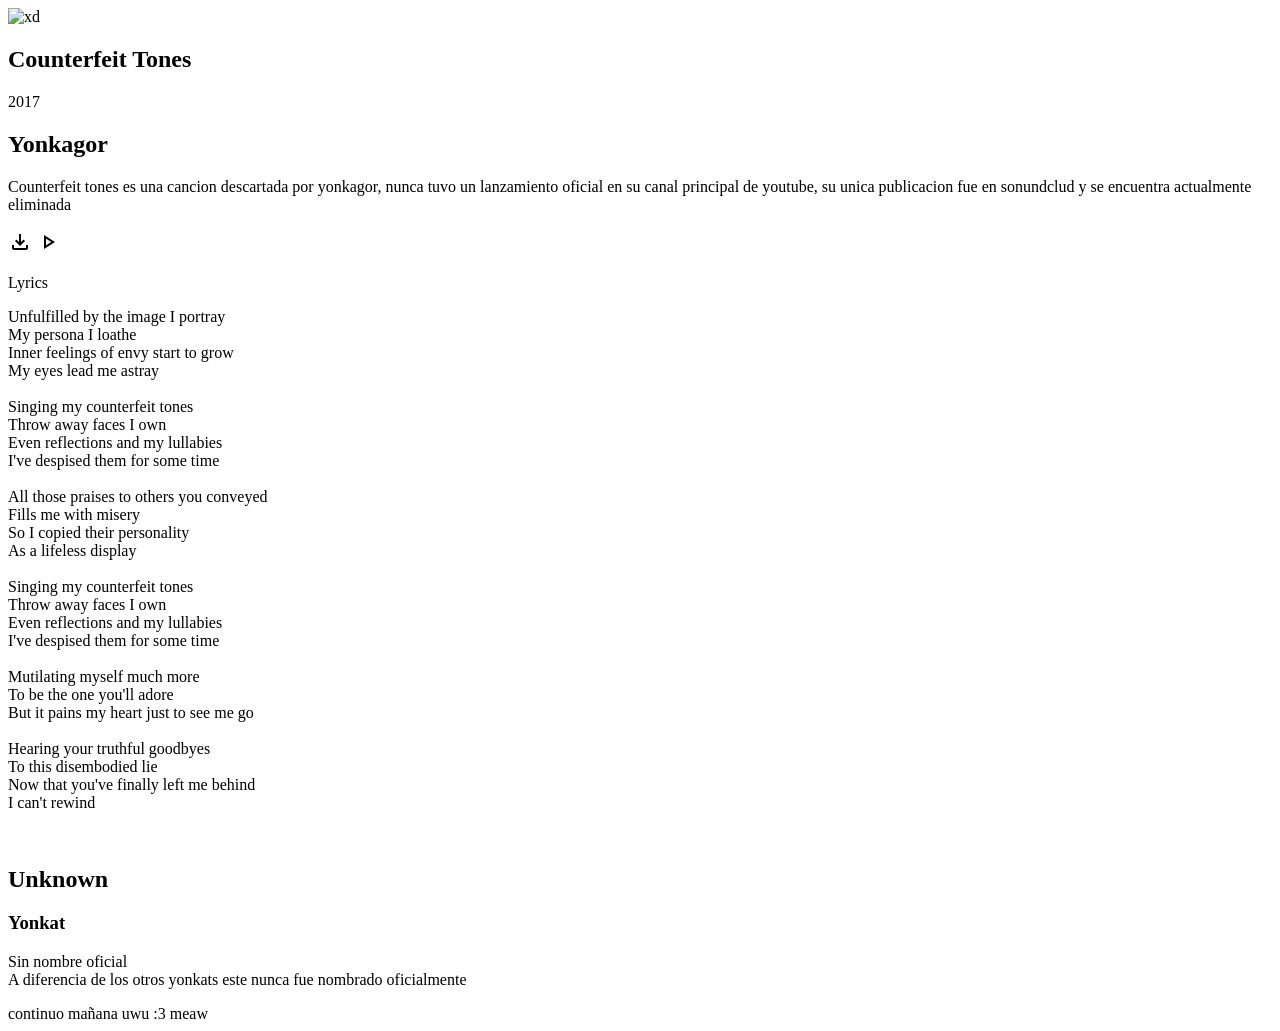
==== sections/songs/Counterfeit Tones/index.html @ 928d897a "Create index.html" ====
<!DOCTYPE html>
<html lang="es">
<head>
    <meta charset="UTF-8">
    <meta name="viewport" content="width=device-width, initial-scale=1.0">
    <title>Document</title>
    <link rel="stylesheet" href="styles.css">
    <style>
    @import url('https://fonts.googleapis.com/css2?family=Roboto:ital,wdth,wght@0,75..100,100..900;1,75..100,100..900&display=swap');
    </style>
    <link href="https://fonts.googleapis.com/css2?family=Material+Symbols+Outlined&icon_names=download,pause,play_arrow&display=block" rel="stylesheet" />
</head>
<body>
    <div class="background-conteiner">
        <div class="background"></div>
        <div class="triangle1"></div>
    </div>
    <section class="Principal-1">
        <div class="principal__title">
            <img class="principal__title--cover" src="archives/images/cover.jpg" alt="xd">
            <div>
                <h1 class="principal__title--h1">Counterfeit Tones</h1>
                <p class="principal__title--year">2017</p>
            </div>
            <div>
                <h2 class="principal__title--yonkagor">Yonkagor</h2>
            </div>
            <div class="box--niko">
                <div><p>Counterfeit tones es una cancion descartada por yonkagor, nunca tuvo un lanzamiento oficial en su canal principal de youtube, su unica publicacion fue en sonundclud y se encuentra actualmente eliminada</p></div>
            </div>
            <div class="principal__title--buttons">
                <span class="material-symbols-outlined">download</span>
                <span class="material-symbols-outlined">play_arrow</span>
            </div>
        </div>
        <div class="principal__Lyrics">
            <div class="principal__Lyrics--sectionT">
                <p class="principal__Lyrics--text">Lyrics</p>
                <span class="principal__Lyrics--divider"></span>
            </div>
        </div>
        <div class="principal__Lyrics--sectionL">
            <div>
                <p>
                Unfulfilled by the image I portray <br>
                My persona I loathe <br>
                Inner feelings of envy start to grow <br>
                My eyes lead me astray <br>
                <br>
                Singing my counterfeit tones <br>
                Throw away faces I own <br>
                Even reflections and my lullabies <br>
                I've despised them for some time <br>
                <br>
                All those praises to others you conveyed <br>
                Fills me with misery <br>
                So I copied their personality <br>
                As a lifeless display <br>
                <br>
                Singing my counterfeit tones <br>
                Throw away faces I own <br>
                Even reflections and my lullabies <br>
                I've despised them for some time <br>
                <br>
                Mutilating myself much more <br>
                To be the one you'll adore <br>
                But it pains my heart just to see me go <br>
                <br>
                Hearing your truthful goodbyes <br>
                To this disembodied lie <br>
                Now that you've finally left me behind <br>
                I can't rewind <br>
                </p>
            </div>
            <div class="box--niko principal__Lyrics--sectionLyonkat">
                <div><img src="archives/yonkat.png" alt=""></div>
                <h2>Unknown</h2>
                <h3>Yonkat</h3>
                <p>Sin nombre oficial <br>A diferencia de los otros yonkats este nunca fue nombrado oficialmente</p>
            </div>
        </div>
    </section>
    <div class="box--niko">
        continuo mañana uwu :3 meaw
    </div>
    <script src="code.js"></script>
</body>
</html>
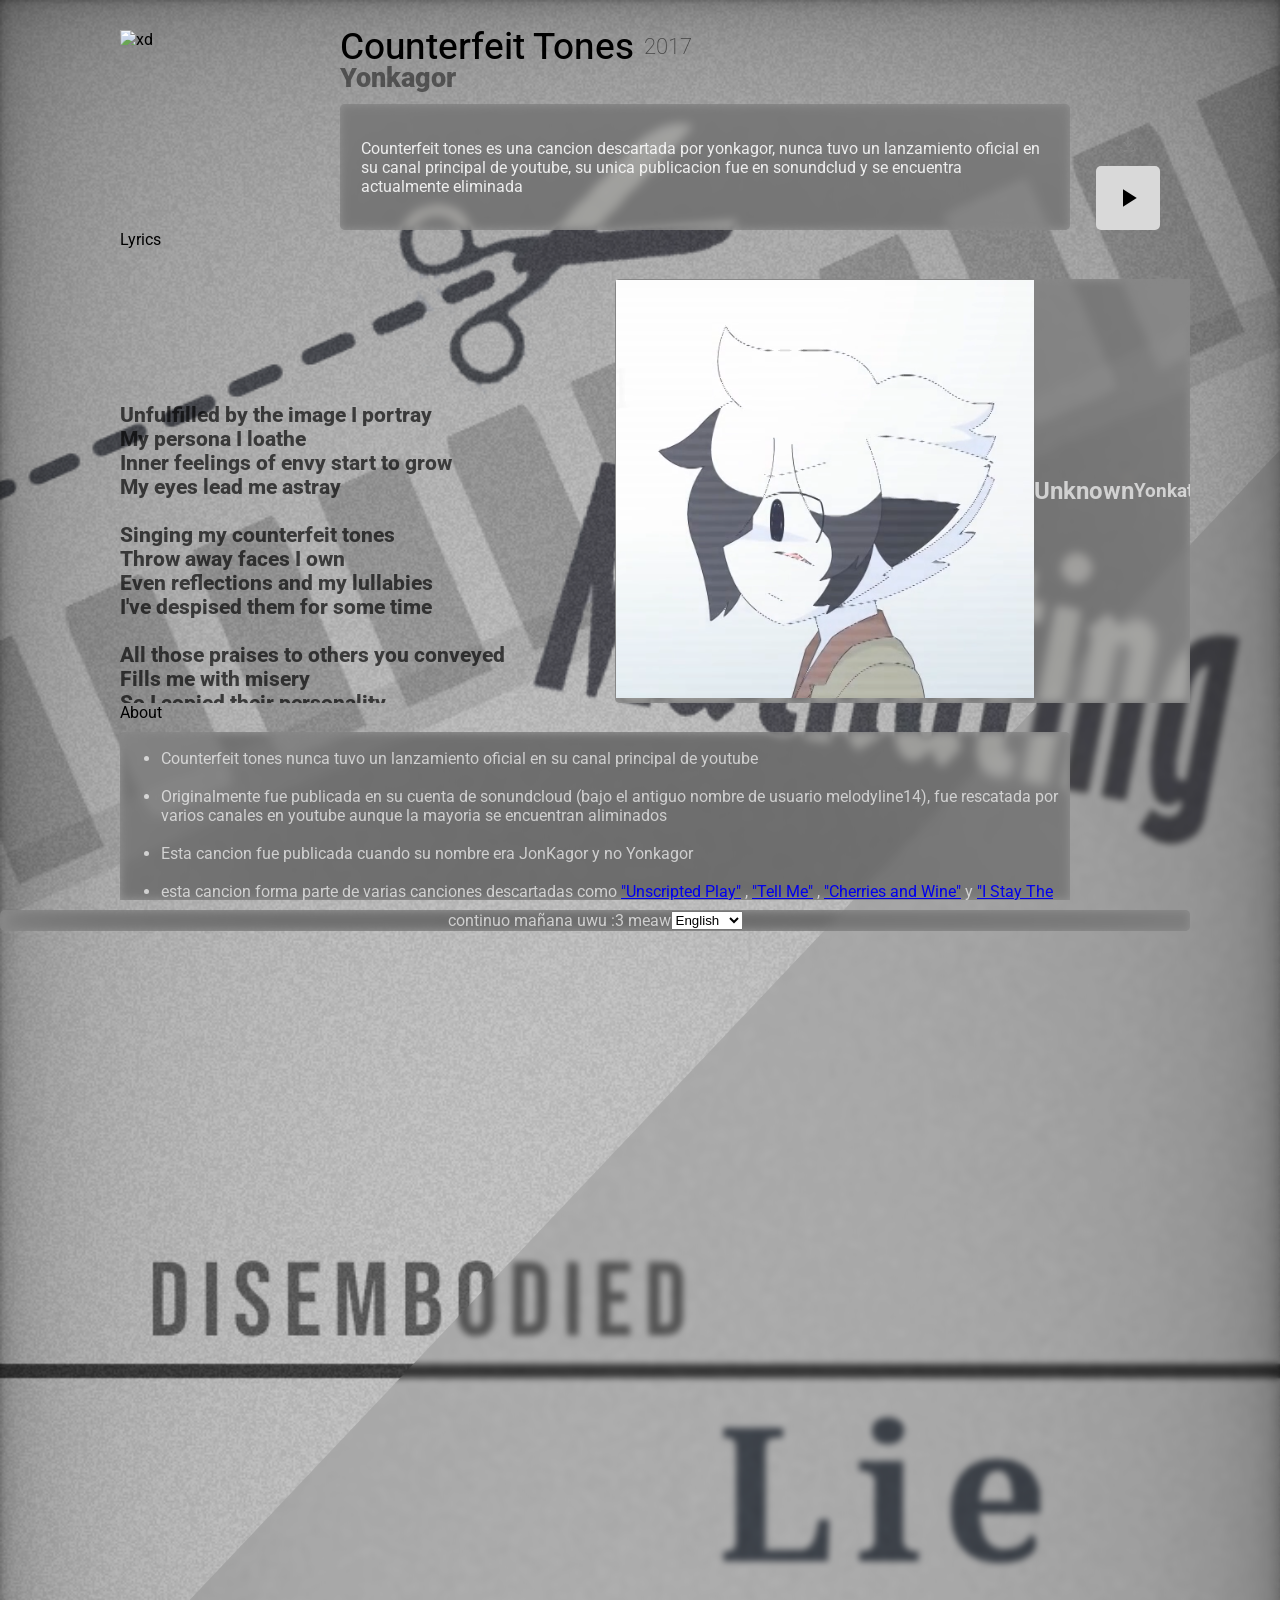
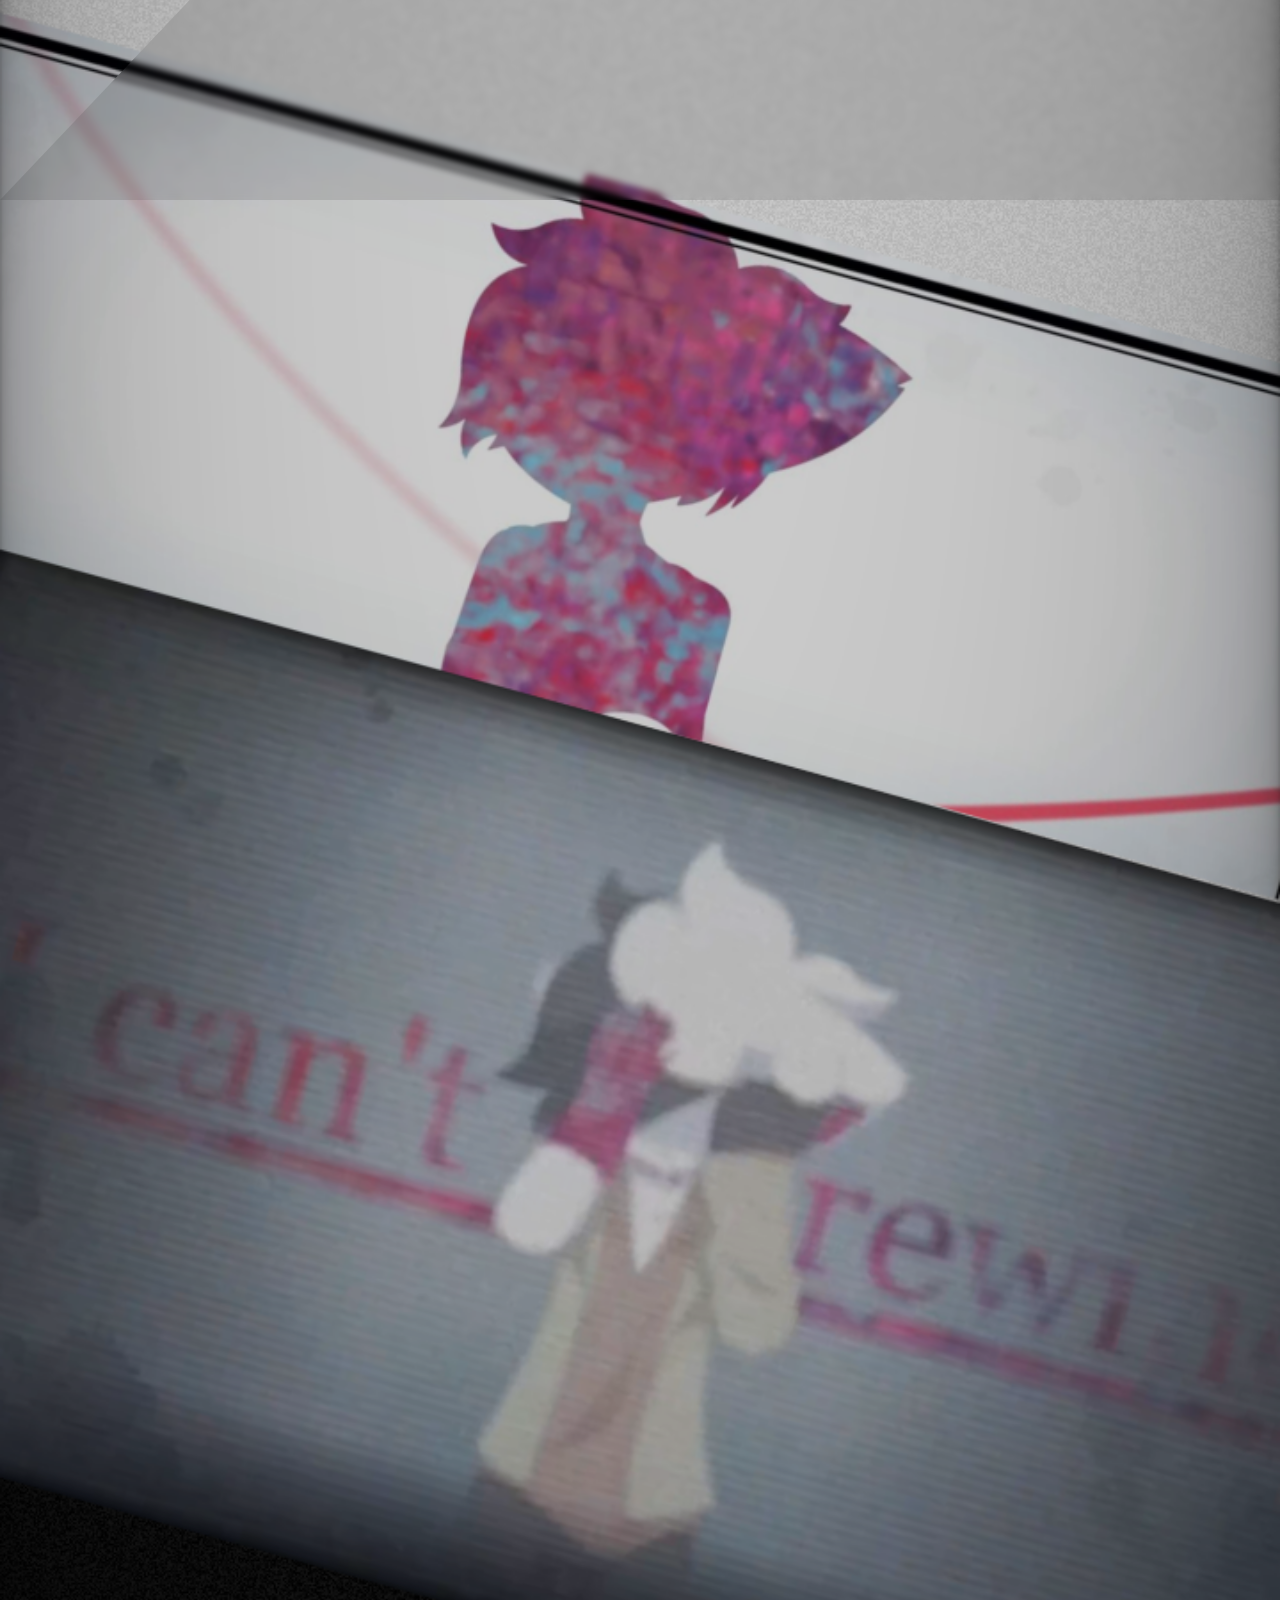
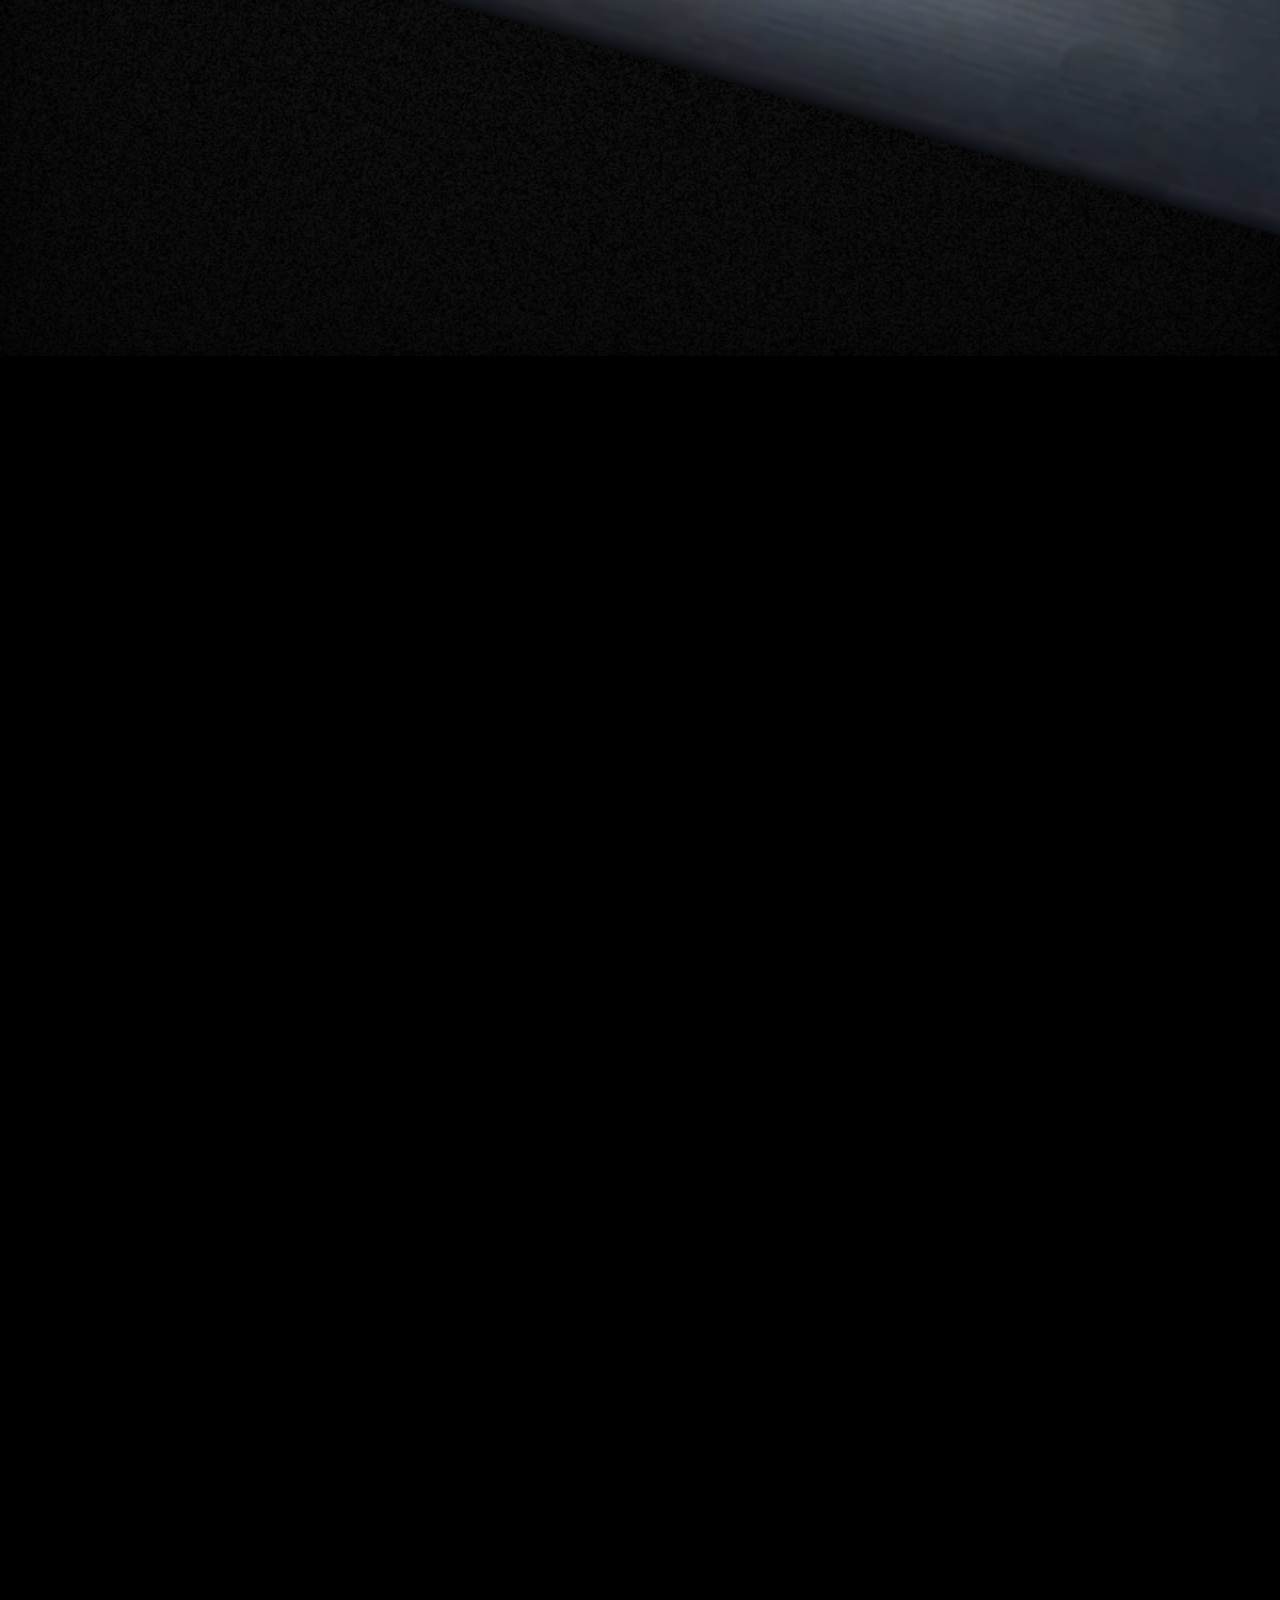
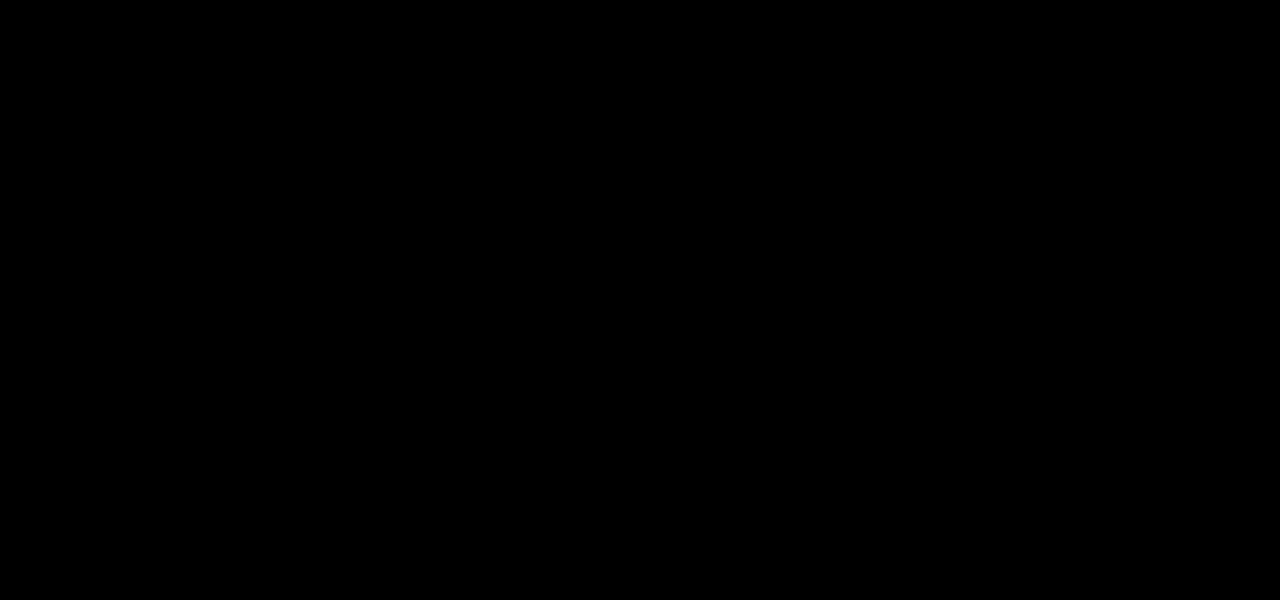
==== commit 376d82cb: "Update index.html" ====
--- a/sections/songs/Counterfeit Tones/index.html
+++ b/sections/songs/Counterfeit Tones/index.html
@@ -1,5 +1,5 @@
 <!DOCTYPE html>
-<html lang="es">
+<html lang="en">
 <head>
     <meta charset="UTF-8">
     <meta name="viewport" content="width=device-width, initial-scale=1.0">
@@ -17,7 +17,7 @@
     </div>
     <section class="Principal-1">
         <div class="principal__title">
-            <img class="principal__title--cover" src="archives/images/cover.jpg" alt="xd">
+            <img class="principal__title--cover" src="archives/cover.jpg" alt="xd">
             <div>
                 <h1 class="principal__title--h1">Counterfeit Tones</h1>
                 <p class="principal__title--year">2017</p>
@@ -26,17 +26,17 @@
                 <h2 class="principal__title--yonkagor">Yonkagor</h2>
             </div>
             <div class="box--niko">
-                <div><p>Counterfeit tones es una cancion descartada por yonkagor, nunca tuvo un lanzamiento oficial en su canal principal de youtube, su unica publicacion fue en sonundclud y se encuentra actualmente eliminada</p></div>
+                <div><p data-i18n="principalDescription">Counterfeit tones es una cancion descartada por yonkagor, nunca tuvo un lanzamiento oficial en su canal principal de youtube, su unica publicacion fue en sonundclud y se encuentra actualmente eliminada</p></div>
             </div>
             <div class="principal__title--buttons">
                 <span class="material-symbols-outlined">download</span>
                 <span class="material-symbols-outlined">play_arrow</span>
             </div>
         </div>
-        <div class="principal__Lyrics">
-            <div class="principal__Lyrics--sectionT">
-                <p class="principal__Lyrics--text">Lyrics</p>
-                <span class="principal__Lyrics--divider"></span>
+        <div>
+            <div class="divider">
+                <p data-i18n="textLyrics">Lyrics</p>
+                <span></span>
             </div>
         </div>
         <div class="principal__Lyrics--sectionL">
@@ -72,16 +72,56 @@
                 I can't rewind <br>
                 </p>
             </div>
-            <div class="box--niko principal__Lyrics--sectionLyonkat">
+            <div class="box--niko box--niko2">
                 <div><img src="archives/yonkat.png" alt=""></div>
-                <h2>Unknown</h2>
+                <h2 data-i18n="text-Unknown">Unknown</h2>
                 <h3>Yonkat</h3>
-                <p>Sin nombre oficial <br>A diferencia de los otros yonkats este nunca fue nombrado oficialmente</p>
+                <p data-i18n="yonkatDescription">Sin nombre oficial <br>A diferencia de los otros yonkats este nunca fue nombrado oficialmente</p>
+            </div>
+        </div>
+        <div class="divider divider2">
+            <p data-i18n="textAbout">About</p>
+            <span></span>
+        </div>
+        <div class="principal__2">
+            <div class="box--niko principal__2--about">
+                <ul>
+                    <li data-i18n="listElement1">Counterfeit tones nunca tuvo un lanzamiento oficial en su canal principal de youtube </li><br>
+                    <li data-i18n="listElement2">Originalmente fue publicada en su cuenta de sonundcloud (bajo el antiguo nombre de usuario melodyline14), fue rescatada por varios canales en youtube aunque la mayoria se encuentran aliminados</li><br>
+                    <li data-i18n="listElement3">Esta cancion fue publicada cuando su nombre era JonKagor y no Yonkagor</li><br>
+                    <li>
+                        <span data-i18n="listElement41">esta cancion forma parte de varias canciones descartadas como</span>
+                        <a href="#">"Unscripted Play"</a>
+                        , 
+                        <a href="#">"Tell Me"</a>
+                        , 
+                        <a href="#">"Cherries and Wine"</a>
+                        <span data-i18n="listElement42">y</span>
+                        <a href="#">"I Stay The Same"</a>
+                    </li>
+                </ul>
+            </div>
+            <div class="principal__2--about2 box--niko box--niko2">
+                <div class="principal__2--divider">
+                    <div><p>uwu</p></div>
+                    <div></div>
+                </div>
+            </div>
+            <div>
+                <video controls class="principal__2--video" controls preload="none" poster="archives/Video_frame.png">
+                <source src="https://cnuuyy.space/files/dumps/music_archive/YonKaGor/Video/MV_s/Counterfeit%20Tones/compressed.mp4" type="video/mp4">
+                Tu navegador no soporta videos.
+                </video>
             </div>
         </div>
     </section>
-    <div class="box--niko">
+    <div class="box--niko provisional">
         continuo mañana uwu :3 meaw
+        <select id="language-selector">
+            <option value="en">English</option>
+            <option value="es">Español</option>
+            <option value="ru">Русский</option>
+        </select>
     </div>
     <script src="code.js"></script>
 </body>
--- a/sections/songs/Counterfeit Tones/styles.css
+++ b/sections/songs/Counterfeit Tones/styles.css
@@ -0,0 +1,287 @@
+:root{
+    --border-radius: 5px;
+}
+body{
+    background-color: #000000;
+    font-family: "Roboto", sans-serif;
+    position: relative;
+}
+.material-symbols-outlined {
+    user-select: none;
+}
+h2, body, h1, p{
+    margin: 0;
+    padding: 0;
+}
+body::selection{
+    background-color: #333;
+    color: #eee;
+}
+.Principal-1{
+    height: 100dvh;
+    /* background-color: #000000; */
+    padding: 30px;
+    width: min(100% , 1100px);
+    box-sizing: border-box;
+    margin: auto;
+    overflow: hidden;
+}
+.Principal-1 div{
+    /* outline: 1px solid #fff; */
+}
+.background-conteiner{
+    position: absolute;
+    overflow: hidden;
+    width: 100%;
+    height: 600vh;
+    z-index: -1 !important;
+}
+.background{
+    background-image: url(archives/background_niko.png);
+    filter: brightness(.8);
+    width: 100%;
+    height: 600vh;
+    background-size: contain;
+    background-position: top;
+    background-repeat: no-repeat;
+    background-origin: border-box;
+    z-index: -2 !important;
+    position: absolute;
+    top: 0;
+    pointer-events: none;
+    transform: translate(-50%, -50%); 
+    transform: translateX(0px);
+    transform: translateY(0px);
+}
+.triangle1{
+    clip-path: polygon(100% 0, 0 100%, 100% 100%);
+    background-color: #0000001a;
+    height: 150vh;
+    top: 50vh;
+    position: relative;
+    backdrop-filter: blur(3px);
+}
+.principal__title{
+    display: grid;
+    position: relative;
+    grid-template-columns: auto 1fr;
+    grid-template-rows: 2rem 2rem 1fr;
+    column-gap: 20px;
+}
+.principal__title div{
+    display: flex;
+    align-items: center;
+}
+.principal__title--cover{
+    width: 200px;
+    height: 200px;
+    grid-column-start: 1;
+    grid-column-end: 2;
+    grid-row-start: 1;
+    grid-row-end: -1;
+    user-select: none;
+    filter: grayscale(.3);
+}
+.principal__title--h1{
+    font-size: 2.3rem;
+    font-optical-sizing: auto;
+    font-weight: 450;
+    font-style: normal;
+}
+.principal__title--year{
+    font-optical-sizing: auto;
+    font-weight: 200;
+    font-size: 1.4rem;
+    position: relative;
+    top: 0;
+    margin-left: 10px;
+    color: #0008;
+}
+.principal__title--yonkagor{
+    font-weight: 900;
+    font-size: 1.7rem;
+    color: #0007;
+}
+.box--niko{
+    background-color: #8d8d8d93;
+    backdrop-filter: blur(5px) invert(1);
+    border-radius: var(--border-radius);
+    margin-top: 10px;
+    width: calc(100% - 90px);
+    color: #fffa;
+    position: relative;
+    display: flex;
+    box-sizing: border-box;
+    align-items: center;
+    justify-content: center;
+    border: 1px solid #0000;
+    transition: border-color 1s;
+}
+.box--niko:hover{
+    border-color: #fff8;
+}
+.box--niko:hover::before{
+    opacity: 1;
+}
+.box--niko::before{
+    background: radial-gradient(800px circle at var(--mouse-x) var(--mouse-y), #00000027 , transparent 40%);
+    border-radius: inherit;
+    content: "";
+    height: 100%;
+    left: 0px;
+    position: absolute;
+    top: 0px;
+    width: 100%;
+    z-index: 2;
+    opacity: 0;
+    transition: 1s opacity linear;
+}
+.box--niko::selection{
+    background-color: #eee;
+    color: #333;
+}
+.box--niko p{
+    padding: 0 20px;
+    z-index: 3;
+    color: #fffd;
+    /* display: none; */
+}
+.principal__title--buttons{
+    position: absolute;
+    right: 0;
+    bottom: 0;
+    display: flex;
+    flex-direction: column;
+}
+.principal__title--buttons :last-child{
+    padding: 17px;
+    background-color: #d9d9d9;
+    font-variation-settings: 'FILL' 1;
+    font-size: 30px;
+    border-radius: var(--border-radius);
+    transition: background-color .3s;
+}
+.principal__title--buttons :first-child{
+    margin-bottom: 10px;
+    color: #fff;
+    mix-blend-mode: difference;
+}
+.principal__title--buttons :last-child:hover{
+    background-color: #cacaca;;
+}
+.principal__Lyrics{
+    margin-top: 20px;
+    display: grid;
+}
+.principal__Lyrics--sectionT{
+    display: flex;
+    align-items: end;
+}
+.principal__Lyrics--text{
+    font-family: 'Montserrat', sans-serif;
+    font-style: normal;
+    font-weight: 800;
+    font-size: 31px;
+    line-height: 38px;
+    color: #000000;
+    opacity: 0.69;
+}
+.principal__Lyrics--sectionL{
+    display: grid;
+    margin-top: 20px;
+    grid-template-columns: 1fr 3fr;
+    grid-template-rows: 1fr;
+    column-gap: 20px;
+    align-items: end;
+    justify-items: end;
+}
+.principal__Lyrics--divider{
+    height: 1px;
+    width: 100%;
+    background-color: #00000025;
+    margin-bottom: 10px;
+    margin: 0 0 10px 15px;
+}
+.principal__Lyrics--sectionL > div > p{
+    white-space: nowrap;
+    overflow: hidden; 
+    text-overflow: ellipsis;
+    height: 300px;
+    font-weight: 800;
+    font-size: 1.3rem;
+    /* line-height: 38px; */
+    color: #000a;
+}
+.principal__Lyrics--sectionLyonkat{
+    margin: 0;
+    width: 100%;
+    width: min(100% , 500px);
+    height: 220px;
+    background-color: #ffffff6c;
+    backdrop-filter: blur(7px);
+    position: relative;
+    display: flex;
+    align-items: center;
+    justify-content: center;
+    z-index: 1;
+}
+.principal__Lyrics--sectionLyonkat::selection{
+    background-color: #3339;
+    color: #eee9;
+}
+.principal__Lyrics--sectionLyonkat > div > img{
+    width: 200px;
+    height: 200px;
+    position: absolute;
+    top: 0;
+    right: 0;
+    margin-top: 10px;
+    margin-right: 10px;
+    border-radius: var(--border-radius);
+    z-index: 3;
+}
+.principal__Lyrics--sectionLyonkat > h2{
+    font-family: 'Roboto', sans-serif;
+    font-style: italic;
+    font-weight: 900;
+    font-size: 1.25em;
+    color: #000000;
+    opacity: 0.76;
+    position: absolute;
+    top: 20px;
+    left: 20px;
+    z-index: 3;
+}
+.principal__Lyrics--sectionLyonkat h3{
+    position: absolute;
+    top: 10px;
+    left: 108px;
+    font-family: 'Roboto', sans-serif;
+    font-style: normal;
+    font-weight: 400;
+    font-size: 14.25px;
+    line-height: 17px;
+    color: #000000;
+    opacity: 0.27;
+    z-index: 3;
+}
+.principal__Lyrics--sectionLyonkat p{
+    padding: 0;
+    position: absolute;
+    font-family: 'Roboto' , sans-serif;
+    font-style: normal;
+    font-weight: 300 !important;
+    font-size: .9em !important;
+    color: #000000b1;
+    z-index: 3;
+    top: 50px;
+    left: 20px;
+    width: calc(100% - 260px);
+    height: 80%;
+    white-space: initial !important;
+    overflow: initial !important; 
+    text-overflow: initial !important;
+}
+.principal__Lyrics--sectionLyonkat::before{
+    z-index: 2;
+}
